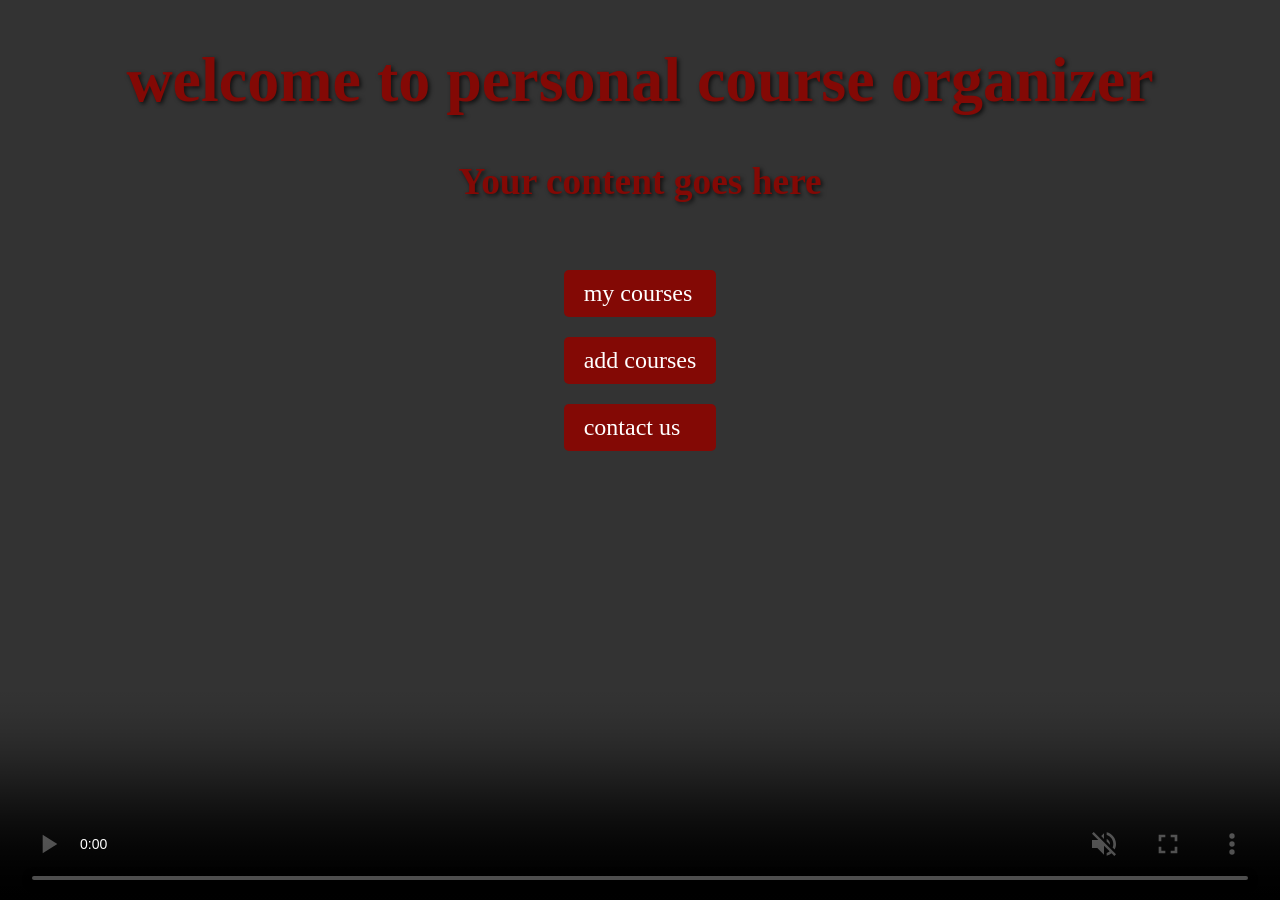
==== index.html @ e985e3da "Add files via upload" ====
<!DOCTYPE html>
<html lang="en">
<head>

    <link rel="stylesheet" href="index.css">
    <meta charset="UTF-8">
    <meta name="viewport" content="width=device-width, initial-scale=1.0">

    <title>Personal Course Organizer</title>
</head>
<body class="body"> 



<div class="livebackground">
    <video class="backgroundvideo" controls autoplay loop muted> >

    <source src="Screen Recording 2026-04-11 162437.mp4" type="video/mp4" >


    </video>

</div>
<header class="content">
        <h1>welcome to personal course organizer</h1>
        <h3>Your content goes here</h3>
        
</header>
<nav class="pages">
    <ul>
        <li><a href="my-courses.css" class="my_courses" target="_blank">my courses</a></li>
        <li><a href="add-courses.css" class="add_courses" target="_blank">add courses</a></li>
        <li><a href="contact-us.css" class="contact_us" target="_blank">contact us</a></li>
    </ul>


</nav>





</body>
</html>
---- index.css ----
@media (max-width: 600px) {
    
    .backgroundvideo {
        object-fit: cover;

    }
    .pages {
        flex-direction: column;
        height: auto;
  


        }
        h1{
            font-size: 1.8rem;
        }
        .my_courses, .add_courses, .contact_us {
            width: 80%;
            margin: 5px auto;
   
        }
    

    }
.body {

    margin: 0;
    padding: 0;
    overflow: hidden;

}


.backgroundvideo {
    position: fixed;
    top: 0;
    left: 0;
    right: 0;
    bottom: 0;
    min-width:100%;
    min-height: 100%;
    z-index: -1;
    object-fit: cover;
 


  
}
.content {
    text-align: center;
    color: rgb(131, 9, 5);
    font-size: 2em;
    font-family: fantasy;
        z-index: 1;
        text-shadow: 2px 2px 4px rgba(0, 0, 0, 0.678);
}
.pages {

    
    width: auto;
margin-top: 20px;
    gap: 20px;
    padding: 10px;
    display: flex;
    justify-content: center;
    align-items: center;
    z-index: 1;


}
ul, li {
    list-style: none;
    padding: 0;
    margin: 0;
}
.my_courses, .add_courses, .contact_us {
   
    display: block;
    margin: 20px 0;
    padding: 10px 20px;
    background-color: rgb(131, 9, 5);
    color: white;
    text-decoration: none;
    font-size: 1.5em;
    border-radius: 5px;
    font-family: fantasy;
}
.my_courses:hover, .add_courses:hover, .contact_us:hover {
    background-color: rgb(182, 12, 6);
    box-shadow: 2px 2px 5px rgb(0, 0, 0);
}
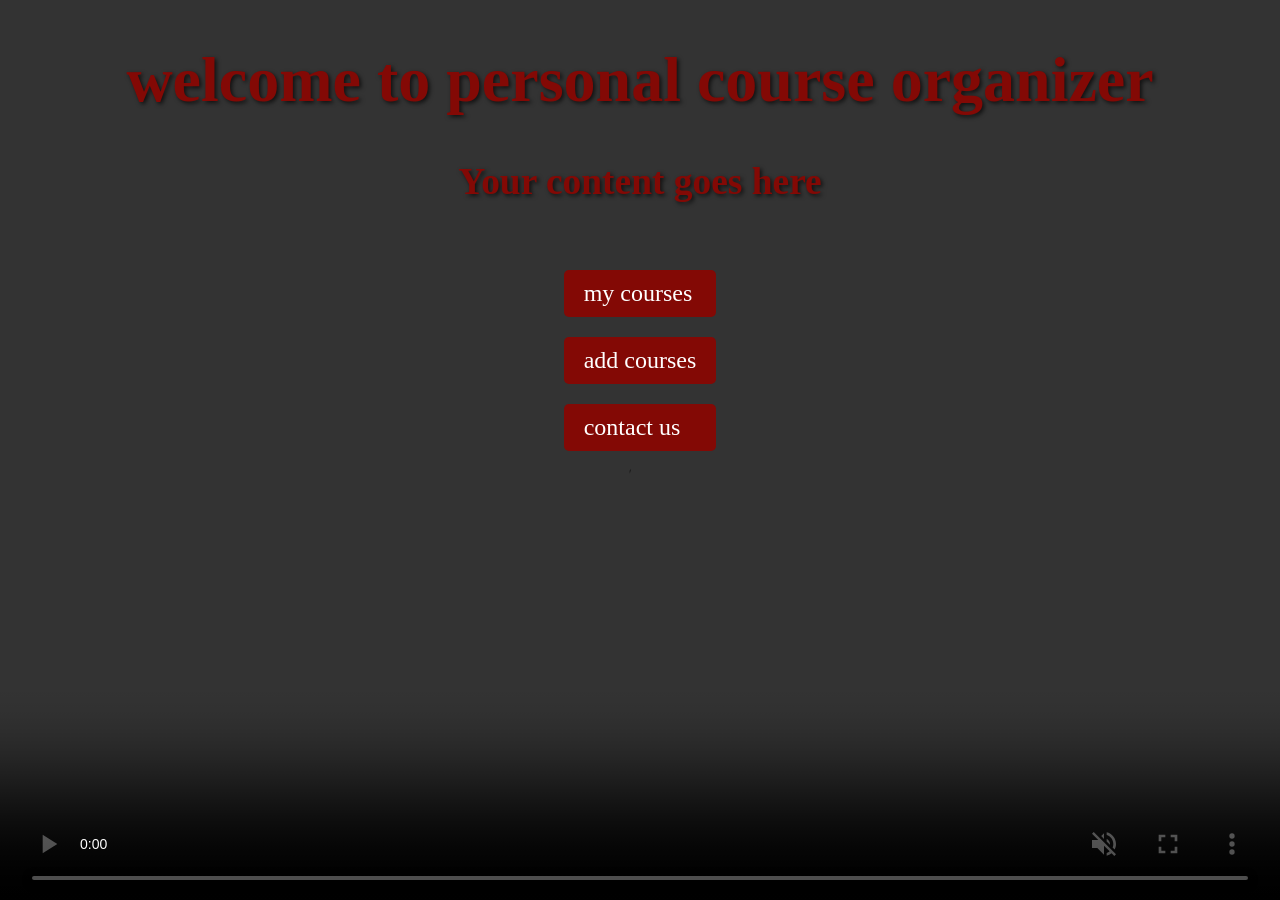
==== commit 69ed8e59: "Update index.html" ====
--- a/index.html
+++ b/index.html
@@ -28,9 +28,9 @@
 </header>
 <nav class="pages">
     <ul>
-        <li><a href="my-courses.css" class="my_courses" target="_blank">my courses</a></li>
-        <li><a href="add-courses.css" class="add_courses" target="_blank">add courses</a></li>
-        <li><a href="contact-us.css" class="contact_us" target="_blank">contact us</a></li>
+           <li><a href="my-courses.html" class="my_courses" target="_blank">my courses</a></li>
+        <li><a href="add-courses.html" class="add_courses" target="_blank">add courses</a></li>
+        <li><a href="contact-us.html" class="contact_us" target="_blank">contact us</a></li>
     </ul>
 
 
@@ -41,4 +41,4 @@
 
 
 </body>
-</html>+</html>
